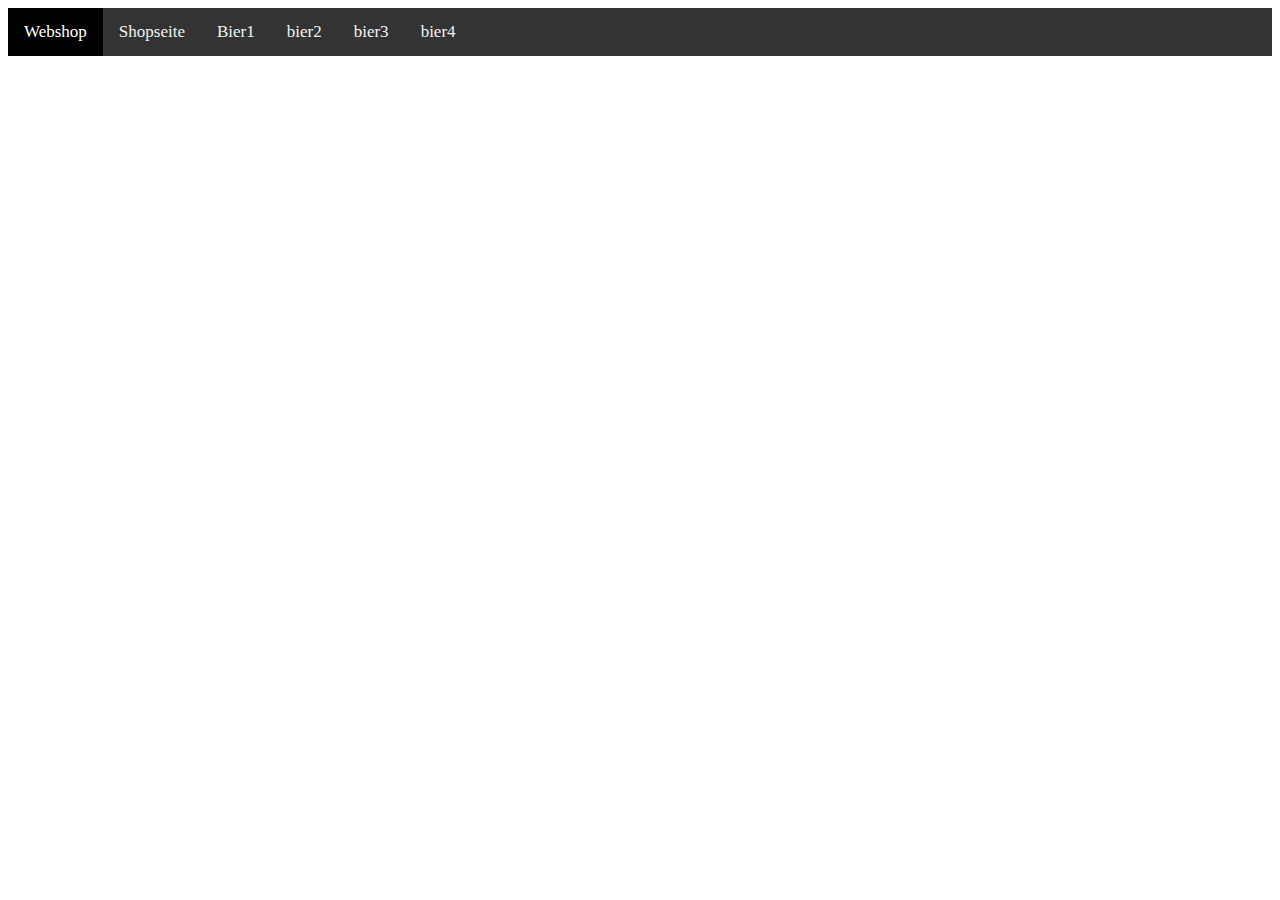
==== index.html @ eed05c76 "first commit" ====
<!DOCTYPE html>
<html lang="en">
<head>
    <meta charset="UTF-8">
    <meta http-equiv="X-UA-Compatible" content="IE=edge">
    <meta name="viewport" content="width=device-width, initial-scale=1.0">
    <link rel="stylesheet" href="main.css">
    <script src="main.js"></script>
    <title>Webshop</title>
</head>
<body>
<!--Navigation-->
<div class="navigation">
    <a class="active" href="index.html">Webshop</a>
    <a href="shopseite.html">Shopseite</a>
    <a href="bier1.html">Bier1</a>
    <a href="bier2.html">bier2</a>
    <a href="bier3.html">bier3</a>
    <a href="bier4.html">bier4</a>
</div>   
</body>
</html>
---- main.css ----
/* Navigation*/
.navigation {
    background-color: #333;
    overflow: hidden;
  }
  
  /* Stil der Links */
  .navigation a {
    float: left;
    color: #f2f2f2;
    text-align: center;
    padding: 14px 16px;
    text-decoration: none;
    font-size: 17px;
  }
  
  /* Farbe beim Raufzeigen */
  .navigation a:hover {
    background-color: #ddd;
    color: black;
  }
  
  /* Farbe für derzeigte Seite */
  .navigation a.active {
    background-color: #000000;
    color: white;
  }


/* Bier Post*/
.column {
    float: left;
    width: 24%;
    padding: 5px;
    text-align: center

  }
  
  /* Platz dannach */
  .row::after {
    content: "";
    clear: both;
    display: table;
  }


   /* Social Media*/
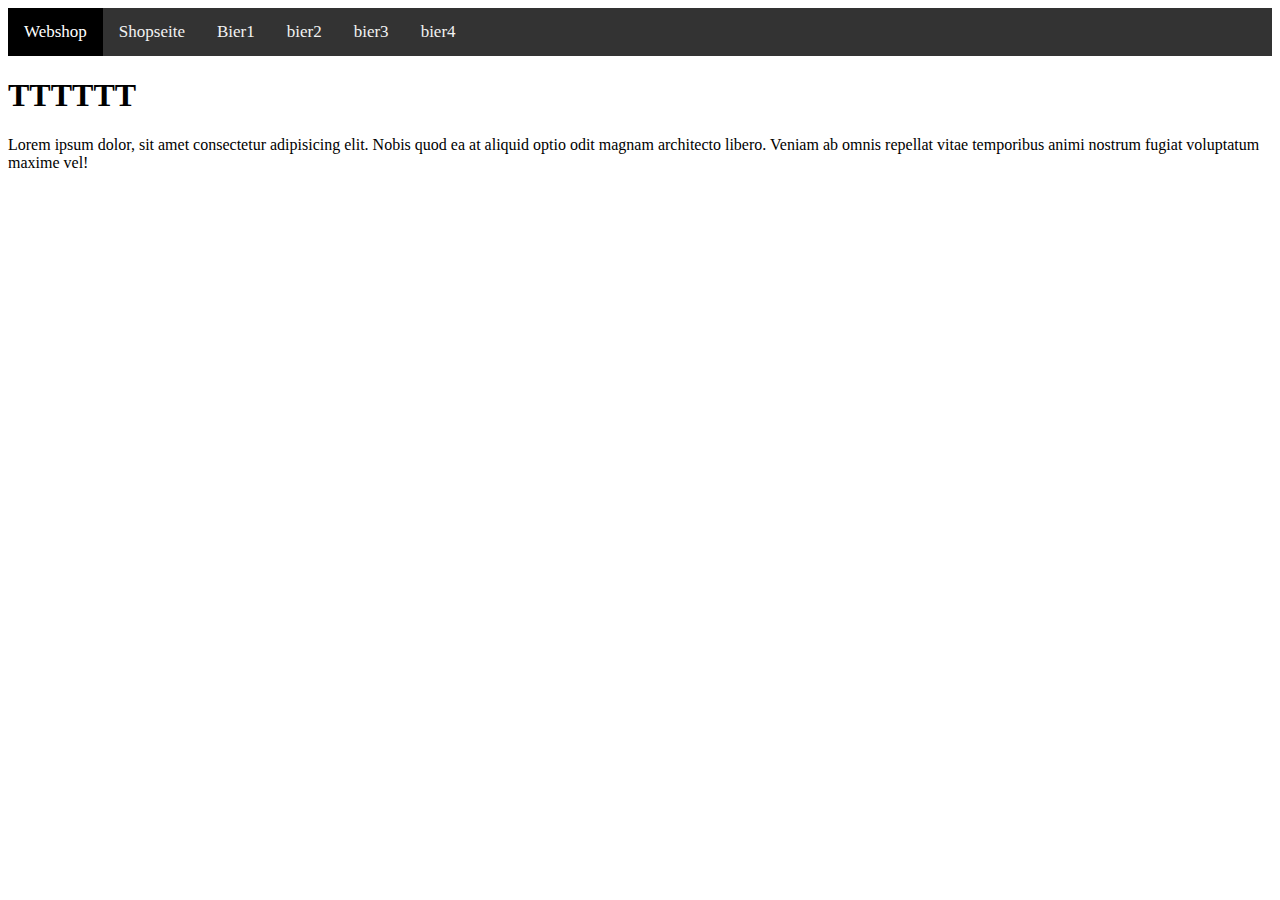
==== commit ffefd534: "Co-authored-by: marvin.k.w@web.de <marvin.k.w@web.de>" ====
--- a/index.html
+++ b/index.html
@@ -18,5 +18,7 @@
     <a href="bier3.html">bier3</a>
     <a href="bier4.html">bier4</a>
 </div>   
+<h1>TTTTTT</h1>
+<p>Lorem ipsum dolor, sit amet consectetur adipisicing elit. Nobis quod ea at aliquid optio odit magnam architecto libero. Veniam ab omnis repellat vitae temporibus animi nostrum fugiat voluptatum maxime vel!</p>
 </body>
 </html>--- a/main.css
+++ b/main.css
@@ -44,4 +44,8 @@
   }
 
 
-   /* Social Media*/+   /* Social Media*/
+
+
+
+   